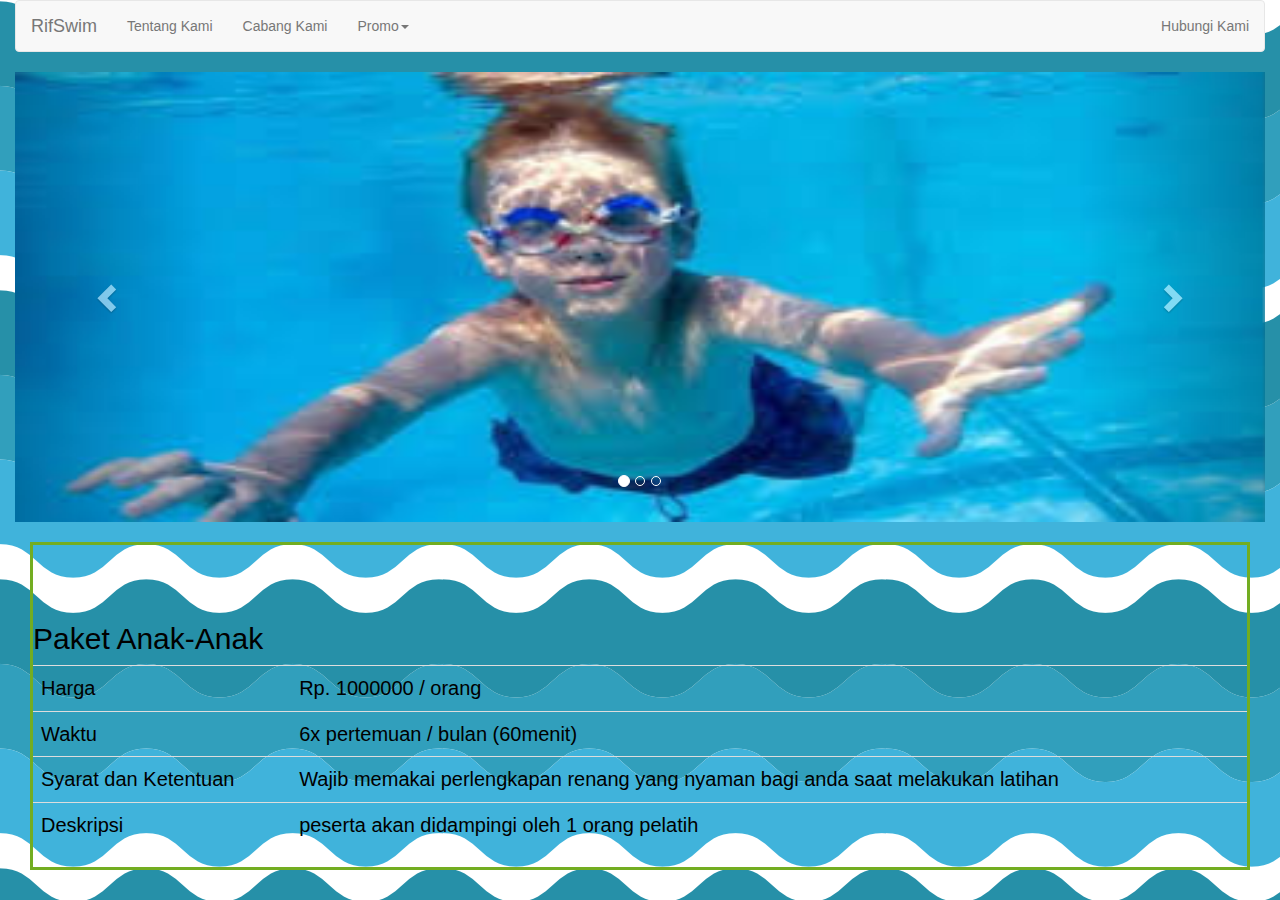
==== promo1.html @ 396da42d "RWD" ====
<!DOCTYPE html>
<html lang="en">
  <head>
    <meta charset="utf-8">
    <meta http-equiv="X-UA-Compatible" content="IE=edge">
    <meta name="viewport" content="width=device-width, initial-scale=1">

    <title>RifSwim</title>

    <meta name="description" content="Source code generated using layoutit.com">
    <meta name="author" content="LayoutIt!">

    <link href="css/bootstrap.min.css" rel="stylesheet">
    <link href="css/style.css" rel="stylesheet">

  </head>
  <body>

    <!-- isi disini -->
    <div class="container-fluid">
	<div class="row">
		<div class="col-md-12">
			<nav class="navbar navbar-default" role="navigation">
				<div class="navbar-header">

					<button type="button" class="navbar-toggle" data-toggle="collapse" data-target="#bs-example-navbar-collapse-1">
						 <span class="sr-only">Toggle navigation</span><span class="icon-bar"></span><span class="icon-bar"></span><span class="icon-bar"></span>
					</button> <a class="navbar-brand" href="#">RifSwim</a>
				</div>

				<div class="collapse navbar-collapse" id="bs-example-navbar-collapse-1">
					<ul class="nav navbar-nav">
						<li>
							<a href="index.html">Tentang Kami</a>
						</li>
						<li>
							<a href="cabangs.html">Cabang Kami </a>
						</li>
						<li class="dropdown">
							 <a href="#" class="dropdown-toggle" data-toggle="dropdown">Promo<strong class="caret"></strong></a>
               <ul class="dropdown-menu">
 								<li>
 									<a href="promo1.html">Paket Anak-Anak</a>
 								</li>
 								<li>
 									<a href="promo2.html">Paket Remaja</a>
 								</li>
 								<li>
 									<a href="promo3.html">Paket Dewasa</a>
 								</li>
 								<li>
 									<a href="promo4.html">Paket Group</a>
 								</li>
                 <li>
 									<a href="promo5.html">Paket Gaya</a>
 								</li>
 							</ul>
 						</li>
 					</ul>

					<ul class="nav navbar-nav navbar-right">

						<li class="dropdown">
							 <a href="hubungis.html" >Hubungi Kami</a>
						</li>
					</ul>
				</div>

			</nav>
      <div class="carousel slide" id="carousel-278479">
        <ol class="carousel-indicators">
          <li class="active" data-slide-to="0" data-target="#carousel-278479">
          </li>
          <li data-slide-to="1" data-target="#carousel-278479">
          </li>
          <li data-slide-to="2" data-target="#carousel-278479">
          </li>
        </ol>
        <div class="carousel-inner">
          <div class="item active">
            <img alt="Carousel Bootstrap First" src="assets/anak1.jpeg" style="width:100%;height:450px;" />
            <div class="carousel-caption">
            </div>
          </div>

          <div class="item">
            <img alt="Carousel Bootstrap Second" src="assets/anak2.jpg" style="width:100%;height:450px;" />
            <div class="carousel-caption">
           </div>
          </div>

          <div class="item">
            <img alt="Carousel Bootstrap Third" src="assets/anak3.jpeg" style="width:100%;height:450px;" />
            <div class="carousel-caption">
            </div>
          </div>
        </div> <a class="left carousel-control" href="#carousel-278479" data-slide="prev"><span class="glyphicon glyphicon-chevron-left"></span></a> <a class="right carousel-control" href="#carousel-278479" data-slide="next"><span class="glyphicon glyphicon-chevron-right"></span></a>
      </div>
<br>

<div class="container-fluid">
	<div class="row">
		<div class="col-md-12">
      <div class="p1">
			   <table class="table">
  <br><br>
<thead>
  <h2>Paket Anak-Anak</h2>
</thead>
				<tbody>
					<tr>
						<td>Harga</td>
						<td>Rp. 1000000 / orang</td>
					</tr>
          <tr>
            <td>Waktu</td>
            <td>6x pertemuan / bulan (60menit)</td>
          </tr>
          <tr>
            <td>Syarat dan Ketentuan</td>
            <td>Wajib memakai perlengkapan renang yang nyaman bagi anda saat melakukan latihan</td>
          </tr>
          <tr>
            <td>Deskripsi</td>
            <td>peserta akan didampingi oleh 1 orang pelatih</td>
          </tr>
				</tbody>
			</table>
    </div>
		</div>
	</div>
</div>
  </div>
    </div>
      </div>


    <script src="js/jquery.min.js"></script>
    <script src="js/bootstrap.min.js"></script>
    <script src="js/scripts.js"></script>

</body>
</html>
---- css/style.css ----
body{
  background-image: url(../assets/sea.png);
}
div.static {
    align-self: center;
    position: static;
    border: 3px solid #73AD21;
    width: 100%;
	  height: 100%;
    font-size: 30px;
    color:white;
}
div.p1 {
    align-self: center;
    position: static;
    border: 3px solid #73AD21;
    width: 100%;
	  height: 100%;
    font-size: 20px;
    color:black;
}
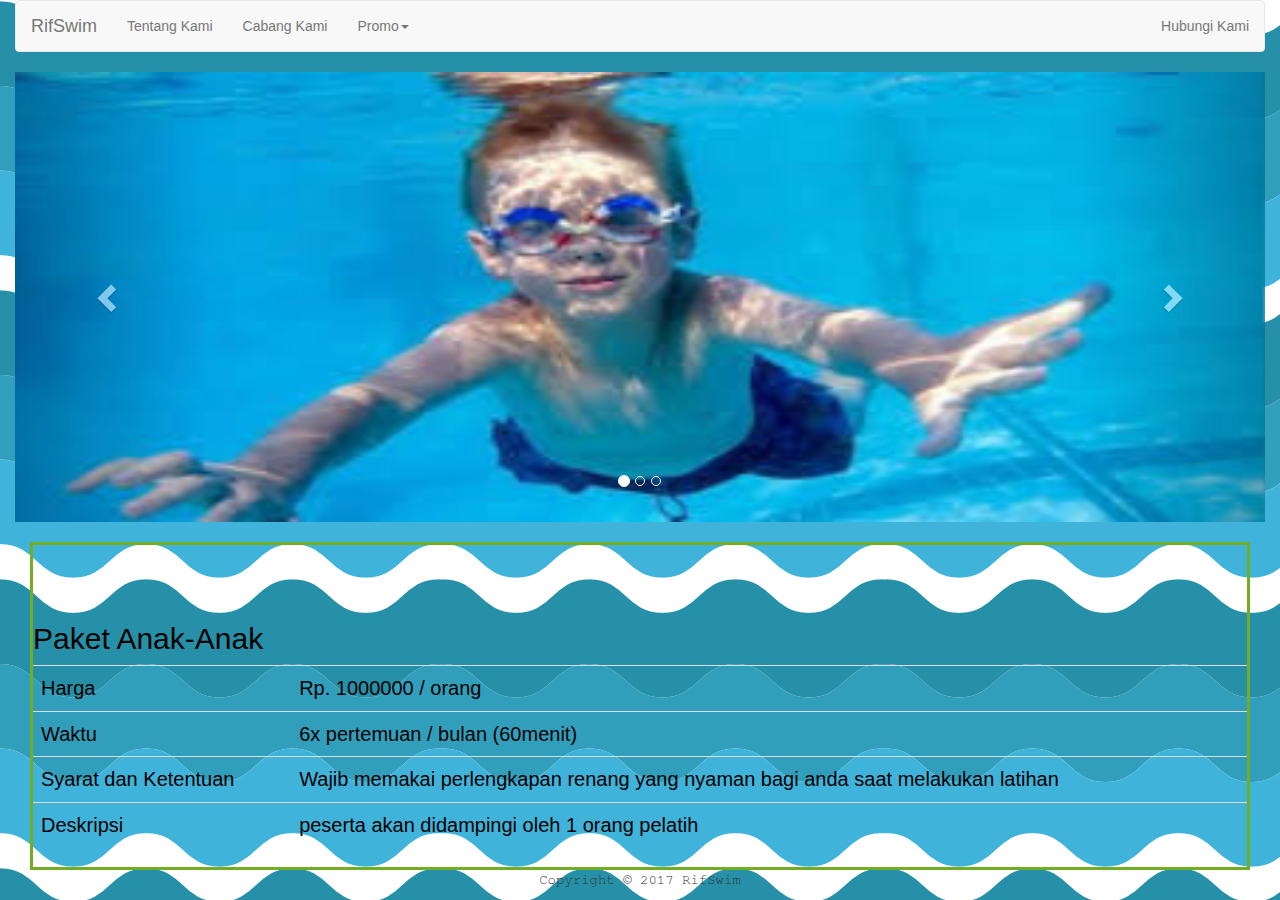
==== commit 960584d2: "Update promo1.html" ====
--- a/promo1.html
+++ b/promo1.html
@@ -25,7 +25,7 @@
 
 					<button type="button" class="navbar-toggle" data-toggle="collapse" data-target="#bs-example-navbar-collapse-1">
 						 <span class="sr-only">Toggle navigation</span><span class="icon-bar"></span><span class="icon-bar"></span><span class="icon-bar"></span>
-					</button> <a class="navbar-brand" href="#">RifSwim</a>
+					</button> <a class="navbar-brand" href="homes.html">RifSwim</a>
 				</div>
 
 				<div class="collapse navbar-collapse" id="bs-example-navbar-collapse-1">
@@ -134,7 +134,9 @@
     </div>
       </div>
 
-
+<font face="FreeMono">
+<footer align="center">Copyright © 2017 RifSwim	</footer></font>
+	  
     <script src="js/jquery.min.js"></script>
     <script src="js/bootstrap.min.js"></script>
     <script src="js/scripts.js"></script>
--- a/css/style.css
+++ b/css/style.css
@@ -19,3 +19,6 @@
     font-size: 20px;
     color:black;
 }
+.center{
+  text-align: center;
+}
